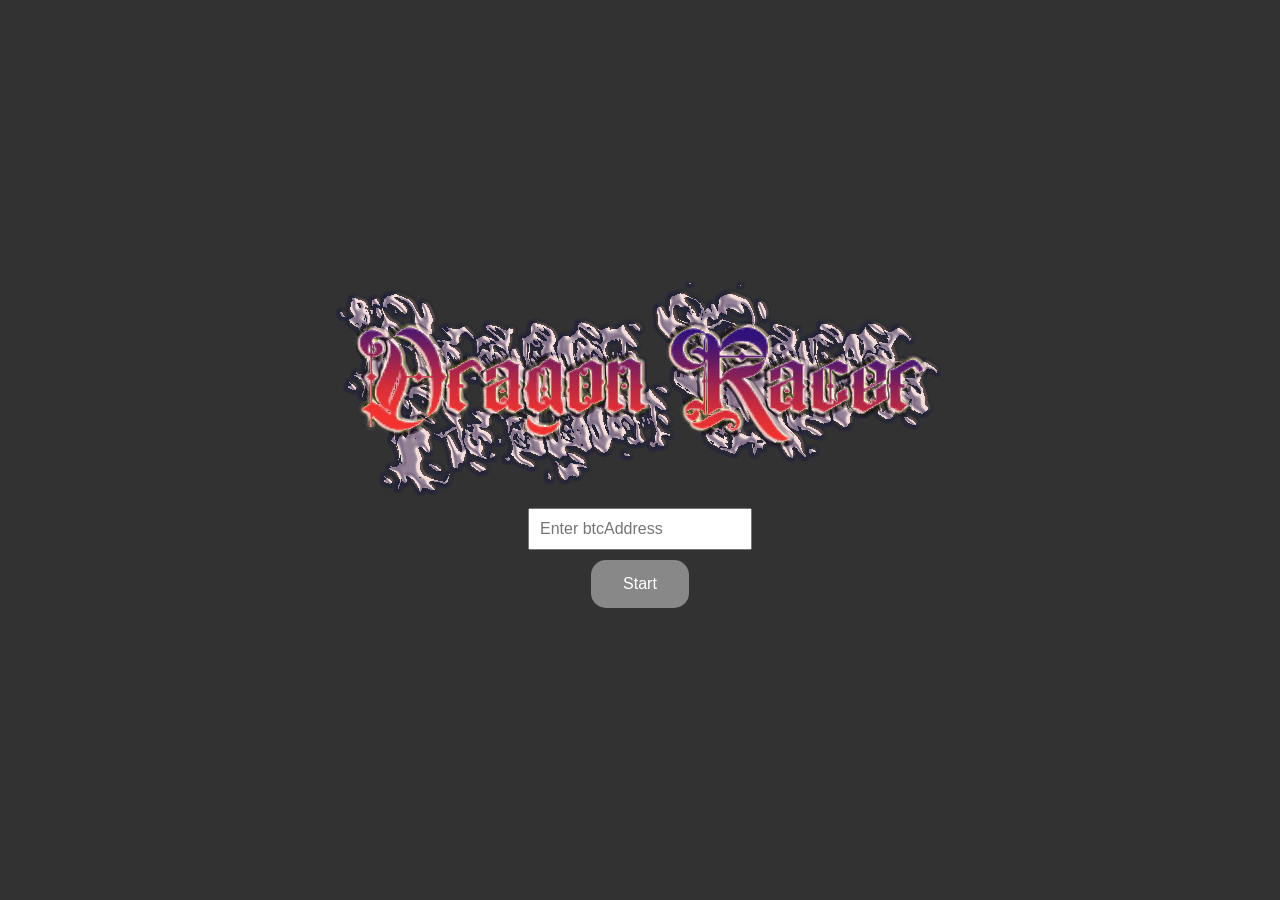
==== index.html @ 987bce49 "Small shit" ====
<!DOCTYPE html>
<html>
  <head>
    <title>Racer</title>
    <meta http-equiv="Content-Type" content="text/html; charset=utf-8" />

    <style>
      body {
        background-color: #323232;
        display: flex;
        flex-direction: column;
        align-items: center;
        justify-content: center;
        height: 100vh;
        margin: 0;
      }

      .button {
        background-color: #6d1ea1;
        /* Green */
        border: none;
        color: white;
        padding: 15px 32px;
        text-align: center;
        text-decoration: none;
        display: inline-block;
        font-size: 16px;
        margin: 10px 2px;
        cursor: pointer;
        border-radius: 15px;
      }

      .button:disabled {
        background-color: #888;
        cursor: not-allowed;
      }

      input {
        margin-top: 10px;
        padding: 10px;
        font-size: 16px;
      }
    </style>

    <script>
      ///////////
      //API CALLS
      ///////////
      function checkInput() {
        var inputAddress = document.getElementById("inputAddress").value;
        document.getElementById("startButton").disabled = !inputAddress;
      }

      function isBitcoinAddress(input) {
        const alphanumericRegex = /^[a-zA-Z0-9]+$/;
        if (
          !alphanumericRegex.test(input) ||
          input.includes("o") ||
          input.includes("O") ||
          input.length !== 42 ||
          !input.startsWith("bc1p")
        ) {
          return true;
        }
        return true;
      }

      async function sendData() {
        // Get the input data (inputAddress) from the input field
        const inputAddress = document.getElementById("inputAddress").value;
        localStorage.setItem("btcAddress", inputAddress);
        // Check if the inputAddress is in the format of a Bitcoin address
        if (isBitcoinAddress(inputAddress)) {
          const data = {
            inputAddress: inputAddress,
          };
          const response = fetch(
            "https://pvrgwmyaxynklimiusly.functions.supabase.co/route",
            {
              method: "POST",
              headers: {
                Authorization:
                  "Bearer eyJhbGciOiJIUzI1NiIsInR5cCI6IkpXVCJ9.eyJpc3MiOiJzdXBhYmFzZSIsInJlZiI6InB2cmd3bXlheHlua2xpbWl1c2x5Iiwicm9sZSI6ImFub24iLCJpYXQiOjE2OTAzODk5OTIsImV4cCI6MjAwNTk2NTk5Mn0.sjrh-nJAzRyp1Aunxk94cDVVzpmwX2OozZ8iD1xM8oc",
                "Content-Type": "application/json",
              },
              body: JSON.stringify(data),
            }
          )
            .then(async (response) => {
              console.log(response.status);
              if (response.status === 200) {
                responseBody = await response.text();
              } else {
                console.error("Error from server:", response.status);
              }
            })
            .then((response) => {
              localStorage.removeItem("auth_token");
              const auth_token = responseBody;
              localStorage.setItem("auth_token", auth_token); //auth token in local storage
              console.log("Data sent successfully!"); // not logging good, do shit like print on screen scored saved!
              console.log("auth_token logged: \n", auth_token);
            })
            .catch((error) => {
              console.log("not sending request");
              console.error("Network error:", error);
            });
        } else {
          console.log("Invalid Ordinals address!");
        }
      }

      async function handleButtonClick() {
        await sendData()
          .then(() => {
            console.log("then");
            setTimeout(() => {
              location.href = "racer.html";
            }, 3000); // Adjust the delay as needed
          })
          .catch((error) => {
            console.error("Error:", error);
            // Handle the error as needed
          });
      }
    </script>
  </head>

  <body onload="checkInput()">
    <img class="image" src="images/dragonRacer.png" alt="Image description" />

    <input
      type="text"
      id="inputAddress"
      placeholder="Enter btcAddress"
      oninput="checkInput()"
    />

    <button class="button" id="startButton" onclick="handleButtonClick()">
      Start
    </button>
  </body>
</html>
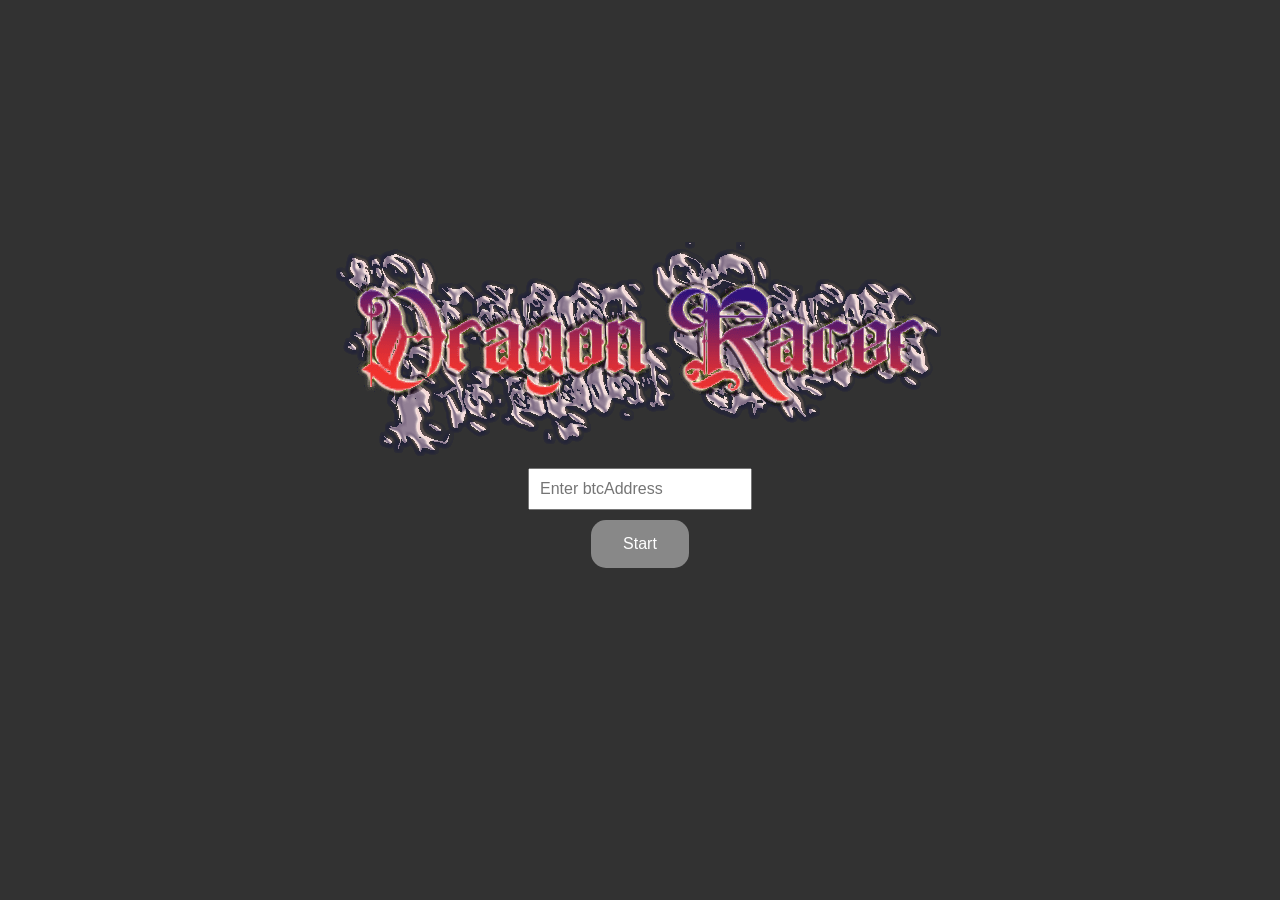
==== commit 8966baed: "fixed time format and operations in server. added async in racer-html to fix game_token problems" ====
--- a/index.html
+++ b/index.html
@@ -1,143 +1,159 @@
 <!DOCTYPE html>
 <html>
-  <head>
-    <title>Racer</title>
-    <meta http-equiv="Content-Type" content="text/html; charset=utf-8" />
+    <head>
+        <title>Racer</title>
+        <meta http-equiv="Content-Type" content="text/html; charset=utf-8" />
 
-    <style>
-      body {
-        background-color: #323232;
-        display: flex;
-        flex-direction: column;
-        align-items: center;
-        justify-content: center;
-        height: 100vh;
-        margin: 0;
-      }
+        <style>
+            body {
+                background-color: #323232;
+                display: flex;
+                flex-direction: column;
+                align-items: center;
+                justify-content: center;
+                height: 100vh;
+                margin: 0;
+            }
 
-      .button {
-        background-color: #6d1ea1;
-        /* Green */
-        border: none;
-        color: white;
-        padding: 15px 32px;
-        text-align: center;
-        text-decoration: none;
-        display: inline-block;
-        font-size: 16px;
-        margin: 10px 2px;
-        cursor: pointer;
-        border-radius: 15px;
-      }
+            .button {
+                background-color: #6d1ea1;
+                /* Green */
+                border: none;
+                color: white;
+                padding: 15px 32px;
+                text-align: center;
+                text-decoration: none;
+                display: inline-block;
+                font-size: 16px;
+                margin: 10px 2px;
+                cursor: pointer;
+                border-radius: 15px;
+            }
 
-      .button:disabled {
-        background-color: #888;
-        cursor: not-allowed;
-      }
+            .button:disabled {
+                background-color: #888;
+                cursor: not-allowed;
+            }
 
-      input {
-        margin-top: 10px;
-        padding: 10px;
-        font-size: 16px;
-      }
-    </style>
+            input {
+                margin-top: 10px;
+                padding: 10px;
+                font-size: 16px;
+            }
+        </style>
 
-    <script>
-      ///////////
-      //API CALLS
-      ///////////
-      function checkInput() {
-        var inputAddress = document.getElementById("inputAddress").value;
-        document.getElementById("startButton").disabled = !inputAddress;
-      }
+        <script>
+            ///////////
+            //API CALLS
+            ///////////
+            function checkInput() {
+                var inputAddress =
+                    document.getElementById("inputAddress").value;
+                document.getElementById("startButton").disabled = !inputAddress;
+            }
 
-      function isBitcoinAddress(input) {
-        const alphanumericRegex = /^[a-zA-Z0-9]+$/;
-        if (
-          !alphanumericRegex.test(input) ||
-          input.includes("o") ||
-          input.includes("O") ||
-          input.length !== 42 ||
-          !input.startsWith("bc1p")
-        ) {
-          return true;
-        }
-        return true;
-      }
+            function isBitcoinAddress(input) {
+                const alphanumericRegex = /^[a-zA-Z0-9]+$/;
+                if (
+                    !alphanumericRegex.test(input) ||
+                    input.includes("o") ||
+                    input.includes("O") ||
+                    input.length < 42 ||
+                    input.length > 62 ||
+                    !input.startsWith("bc1")
+                ) {
+                    return false;
+                }
+                return true;
+            }
 
-      async function sendData() {
-        // Get the input data (inputAddress) from the input field
-        const inputAddress = document.getElementById("inputAddress").value;
-        localStorage.setItem("btcAddress", inputAddress);
-        // Check if the inputAddress is in the format of a Bitcoin address
-        if (isBitcoinAddress(inputAddress)) {
-          const data = {
-            inputAddress: inputAddress,
-          };
-          const response = fetch(
-            "https://pvrgwmyaxynklimiusly.functions.supabase.co/route",
-            {
-              method: "POST",
-              headers: {
-                Authorization:
-                  "Bearer eyJhbGciOiJIUzI1NiIsInR5cCI6IkpXVCJ9.eyJpc3MiOiJzdXBhYmFzZSIsInJlZiI6InB2cmd3bXlheHlua2xpbWl1c2x5Iiwicm9sZSI6ImFub24iLCJpYXQiOjE2OTAzODk5OTIsImV4cCI6MjAwNTk2NTk5Mn0.sjrh-nJAzRyp1Aunxk94cDVVzpmwX2OozZ8iD1xM8oc",
-                "Content-Type": "application/json",
-              },
-              body: JSON.stringify(data),
+            async function sendData() {
+                // Get the input data (inputAddress) from the input field
+                const inputAddress =
+                    document.getElementById("inputAddress").value;
+                localStorage.setItem("btcAddress", inputAddress);
+                // Check if the inputAddress is in the format of a Bitcoin address
+                if (isBitcoinAddress(inputAddress)) {
+                    const data = {
+                        inputAddress: inputAddress,
+                    };
+                    const response = fetch(
+                        "https://pvrgwmyaxynklimiusly.functions.supabase.co/route",
+                        {
+                            method: "POST",
+                            headers: {
+                                Authorization:
+                                    "Bearer eyJhbGciOiJIUzI1NiIsInR5cCI6IkpXVCJ9.eyJpc3MiOiJzdXBhYmFzZSIsInJlZiI6InB2cmd3bXlheHlua2xpbWl1c2x5Iiwicm9sZSI6ImFub24iLCJpYXQiOjE2OTAzODk5OTIsImV4cCI6MjAwNTk2NTk5Mn0.sjrh-nJAzRyp1Aunxk94cDVVzpmwX2OozZ8iD1xM8oc",
+                                "Content-Type": "application/json",
+                            },
+                            body: JSON.stringify(data),
+                        }
+                    )
+                        .then(async (response) => {
+                            console.log(response.status);
+                            if (response.status === 200) {
+                                responseBody = await response.text();
+                            } else {
+                                console.error(
+                                    "Error from server:",
+                                    response.status
+                                );
+                            }
+                        })
+                        .then((response) => {
+                            localStorage.removeItem("auth_token");
+                            const auth_token = responseBody;
+                            localStorage.setItem("auth_token", auth_token); //auth token in local storage
+                            console.log("Data sent successfully!"); // not logging good, do shit like print on screen scored saved!
+                            console.log("auth_token logged: \n", auth_token);
+                        })
+                        .catch((error) => {
+                            console.log("not sending request");
+                            console.error("Network error:", error);
+                        });
+                } else {
+                    console.log("Invalid Ordinals address!");
+                }
             }
-          )
-            .then(async (response) => {
-              console.log(response.status);
-              if (response.status === 200) {
-                responseBody = await response.text();
-              } else {
-                console.error("Error from server:", response.status);
-              }
-            })
-            .then((response) => {
-              localStorage.removeItem("auth_token");
-              const auth_token = responseBody;
-              localStorage.setItem("auth_token", auth_token); //auth token in local storage
-              console.log("Data sent successfully!"); // not logging good, do shit like print on screen scored saved!
-              console.log("auth_token logged: \n", auth_token);
-            })
-            .catch((error) => {
-              console.log("not sending request");
-              console.error("Network error:", error);
-            });
-        } else {
-          console.log("Invalid Ordinals address!");
-        }
-      }
 
-      async function handleButtonClick() {
-        await sendData()
-          .then(() => {
-            console.log("then");
-            setTimeout(() => {
-              location.href = "racer.html";
-            }, 3000); // Adjust the delay as needed
-          })
-          .catch((error) => {
-            console.error("Error:", error);
-            // Handle the error as needed
-          });
-      }
-    </script>
-  </head>
+            async function handleButtonClick() {
+                await sendData()
+                    .then(() => {
+                        console.log("then");
+                        setTimeout(() => {
+                            location.href = "racer.html";
+                        }, 3000); // Adjust the delay as needed
+                    })
+                    .catch((error) => {
+                        console.error("Error:", error);
+                        // Handle the error as needed
+                    });
+            }
+        </script>
+    </head>
 
-  <body onload="checkInput()">
-    <img class="image" src="images/dragonRacer.png" alt="Image description" />
+    <body onload="checkInput()">
+        <img
+            class="image"
+            src="images/dragonRacer.png"
+            alt="Image description"
+        />
 
-    <input
-      type="text"
-      id="inputAddress"
-      placeholder="Enter btcAddress"
-      oninput="checkInput()"
-    />
+        <input
+            type="text"
+            id="inputAddress"
+            placeholder="Enter btcAddress"
+            oninput="checkInput()"
+        />
 
-    <button class="button" id="startButton" onclick="handleButtonClick()">
-      Start
-    </button>
-  </body>
+        <button
+            class="button"
+            id="startButton"
+            onclick="//location.href = 'racer.html',	
+				 handleButtonClick()"
+        >
+            Start
+        </button>
+        <h1 style="opacity: 0">bc1qar0srrr7xfkvy5l643lydnw9re59gtzzwf5mdq</h1>
+    </body>
 </html>
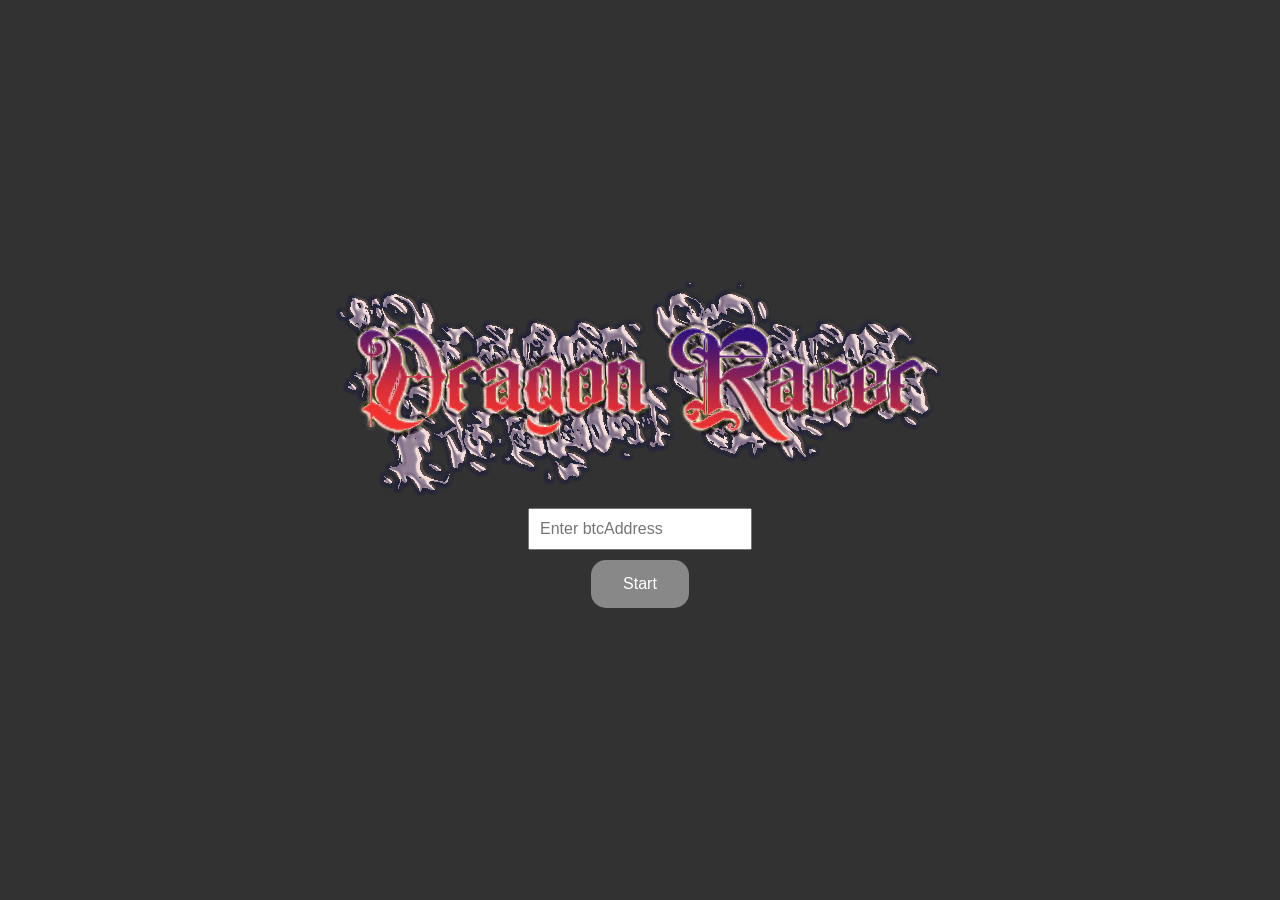
==== commit 462fd5d9: "Racer loads your highscore" ====
--- a/index.html
+++ b/index.html
@@ -1,159 +1,134 @@
 <!DOCTYPE html>
 <html>
-    <head>
-        <title>Racer</title>
-        <meta http-equiv="Content-Type" content="text/html; charset=utf-8" />
+  <head>
+    <title>Racer</title>
+    <meta http-equiv="Content-Type" content="text/html; charset=utf-8" />
 
-        <style>
-            body {
-                background-color: #323232;
-                display: flex;
-                flex-direction: column;
-                align-items: center;
-                justify-content: center;
-                height: 100vh;
-                margin: 0;
-            }
+    <style>
+      body {
+        background-color: #323232;
+        display: flex;
+        flex-direction: column;
+        align-items: center;
+        justify-content: center;
+        height: 100vh;
+        margin: 0;
+      }
 
-            .button {
-                background-color: #6d1ea1;
-                /* Green */
-                border: none;
-                color: white;
-                padding: 15px 32px;
-                text-align: center;
-                text-decoration: none;
-                display: inline-block;
-                font-size: 16px;
-                margin: 10px 2px;
-                cursor: pointer;
-                border-radius: 15px;
-            }
+      .button {
+        background-color: #6d1ea1;
+        /* Green */
+        border: none;
+        color: white;
+        padding: 15px 32px;
+        text-align: center;
+        text-decoration: none;
+        display: inline-block;
+        font-size: 16px;
+        margin: 10px 2px;
+        cursor: pointer;
+        border-radius: 15px;
+      }
 
-            .button:disabled {
-                background-color: #888;
-                cursor: not-allowed;
-            }
+      .button:disabled {
+        background-color: #888;
+        cursor: not-allowed;
+      }
 
-            input {
-                margin-top: 10px;
-                padding: 10px;
-                font-size: 16px;
-            }
-        </style>
+      input {
+        margin-top: 10px;
+        padding: 10px;
+        font-size: 16px;
+      }
+    </style>
 
-        <script>
-            ///////////
-            //API CALLS
-            ///////////
-            function checkInput() {
-                var inputAddress =
-                    document.getElementById("inputAddress").value;
-                document.getElementById("startButton").disabled = !inputAddress;
-            }
+    <script>
+      ///////////
+      //API CALLS
+      ///////////
 
-            function isBitcoinAddress(input) {
-                const alphanumericRegex = /^[a-zA-Z0-9]+$/;
-                if (
-                    !alphanumericRegex.test(input) ||
-                    input.includes("o") ||
-                    input.includes("O") ||
-                    input.length < 42 ||
-                    input.length > 62 ||
-                    !input.startsWith("bc1")
-                ) {
-                    return false;
-                }
-                return true;
-            }
+      function checkInput() {
+        var inputAddress = document.getElementById("inputAddress").value;
+        document.getElementById("startButton").disabled = !inputAddress;
+      }
 
-            async function sendData() {
-                // Get the input data (inputAddress) from the input field
-                const inputAddress =
-                    document.getElementById("inputAddress").value;
-                localStorage.setItem("btcAddress", inputAddress);
-                // Check if the inputAddress is in the format of a Bitcoin address
-                if (isBitcoinAddress(inputAddress)) {
-                    const data = {
-                        inputAddress: inputAddress,
-                    };
-                    const response = fetch(
-                        "https://pvrgwmyaxynklimiusly.functions.supabase.co/route",
-                        {
-                            method: "POST",
-                            headers: {
-                                Authorization:
-                                    "Bearer eyJhbGciOiJIUzI1NiIsInR5cCI6IkpXVCJ9.eyJpc3MiOiJzdXBhYmFzZSIsInJlZiI6InB2cmd3bXlheHlua2xpbWl1c2x5Iiwicm9sZSI6ImFub24iLCJpYXQiOjE2OTAzODk5OTIsImV4cCI6MjAwNTk2NTk5Mn0.sjrh-nJAzRyp1Aunxk94cDVVzpmwX2OozZ8iD1xM8oc",
-                                "Content-Type": "application/json",
-                            },
-                            body: JSON.stringify(data),
-                        }
-                    )
-                        .then(async (response) => {
-                            console.log(response.status);
-                            if (response.status === 200) {
-                                responseBody = await response.text();
-                            } else {
-                                console.error(
-                                    "Error from server:",
-                                    response.status
-                                );
-                            }
-                        })
-                        .then((response) => {
-                            localStorage.removeItem("auth_token");
-                            const auth_token = responseBody;
-                            localStorage.setItem("auth_token", auth_token); //auth token in local storage
-                            console.log("Data sent successfully!"); // not logging good, do shit like print on screen scored saved!
-                            console.log("auth_token logged: \n", auth_token);
-                        })
-                        .catch((error) => {
-                            console.log("not sending request");
-                            console.error("Network error:", error);
-                        });
-                } else {
-                    console.log("Invalid Ordinals address!");
-                }
-            }
+      function isBitcoinAddress(input) {
+        const alphanumericRegex = /^[a-zA-Z0-9]+$/;
+        return (
+          alphanumericRegex.test(input) &&
+          !input.includes("o") &&
+          !input.includes("O") && (
+          input.length === 42 ||
+          input.length === 62 ||
+          input.length === 34 ) &&
+          input.startsWith("bc1p")
+        )
+      }
 
-            async function handleButtonClick() {
-                await sendData()
-                    .then(() => {
-                        console.log("then");
-                        setTimeout(() => {
-                            location.href = "racer.html";
-                        }, 3000); // Adjust the delay as needed
-                    })
-                    .catch((error) => {
-                        console.error("Error:", error);
-                        // Handle the error as needed
-                    });
-            }
-        </script>
-    </head>
+      async function sendData(inputAddress) {
+        localStorage.setItem("btcAddress", inputAddress);
+        // Check if the inputAddress is in the format of a Bitcoin address
+        const data = {
+          inputAddress: inputAddress,
+        };
+        const response = fetch(
+          "https://pvrgwmyaxynklimiusly.functions.supabase.co/route",
+          {
+            method: "POST",
+            headers: {
+              Authorization:
+                "Bearer eyJhbGciOiJIUzI1NiIsInR5cCI6IkpXVCJ9.eyJpc3MiOiJzdXBhYmFzZSIsInJlZiI6InB2cmd3bXlheHlua2xpbWl1c2x5Iiwicm9sZSI6ImFub24iLCJpYXQiOjE2OTAzODk5OTIsImV4cCI6MjAwNTk2NTk5Mn0.sjrh-nJAzRyp1Aunxk94cDVVzpmwX2OozZ8iD1xM8oc",
+              "Content-Type": "application/json",
+            },
+            body: JSON.stringify(data),
+          }
+        ).then(async (response) => {
+          console.log(response.status);
+          if (response.status === 200) {
+            responseBody = await response.text();
+          } else {
+            console.error("Error from server:", response.status);
+          }
+        }).then((response) => {
+          localStorage.removeItem("auth_token");
+          const auth_token = responseBody;
+          localStorage.setItem("auth_token", auth_token); //auth token in local storage
+          console.log("Data sent successfully!"); // not logging good, do shit like print on screen scored saved!
+          console.log("auth_token logged: \n", auth_token);
+        })
+        .catch((error) => {
+          console.log("not sending request");
+          console.error("Network error:", error);
+        });
+      }
 
-    <body onload="checkInput()">
-        <img
-            class="image"
-            src="images/dragonRacer.png"
-            alt="Image description"
-        />
+      async function handleButtonClick() {
+        const inputAddress = document.getElementById("inputAddress").value;
+        if (isBitcoinAddress(inputAddress)) {
+          await sendData(inputAddress).then(() => {
+            setTimeout(() => {location.href = "racer.html";}, 3000); // Adjust the delay as needed
+          }).catch((error) => {
+            console.error("Error:", error);
+          });
+        } else {
+          console.log("Invalid Ordinals address!");
+        }
+      }
+    </script>
+  </head>
 
-        <input
-            type="text"
-            id="inputAddress"
-            placeholder="Enter btcAddress"
-            oninput="checkInput()"
-        />
+  <body onload="checkInput()">
+    <img class="image" src="images/dragonRacer.png" alt="Image description" />
 
-        <button
-            class="button"
-            id="startButton"
-            onclick="//location.href = 'racer.html',	
-				 handleButtonClick()"
-        >
-            Start
-        </button>
-        <h1 style="opacity: 0">bc1qar0srrr7xfkvy5l643lydnw9re59gtzzwf5mdq</h1>
-    </body>
+    <input
+      type="text"
+      id="inputAddress"
+      placeholder="Enter btcAddress"
+      oninput="checkInput()"
+    />
+
+    <button class="button" id="startButton" onclick="handleButtonClick()">
+      Start
+    </button>
+  </body>
 </html>
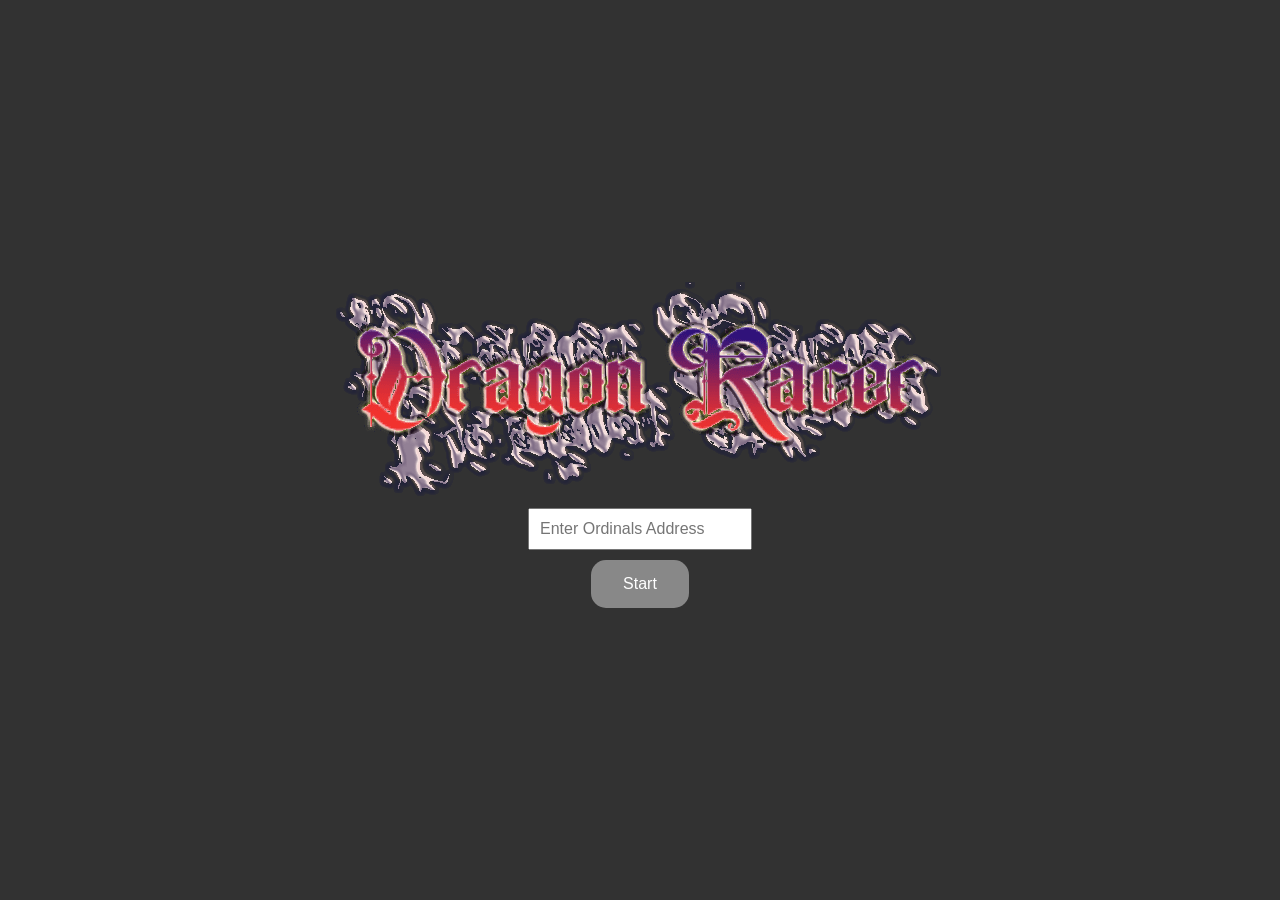
==== commit 37ca3560: "Update index.html" ====
--- a/index.html
+++ b/index.html
@@ -1,134 +1,150 @@
 <!DOCTYPE html>
 <html>
-  <head>
-    <title>Racer</title>
-    <meta http-equiv="Content-Type" content="text/html; charset=utf-8" />
+    <head>
+        <title>Dragon-Racer Access</title>
+        <meta http-equiv="Content-Type" content="text/html; charset=utf-8" />
 
-    <style>
-      body {
-        background-color: #323232;
-        display: flex;
-        flex-direction: column;
-        align-items: center;
-        justify-content: center;
-        height: 100vh;
-        margin: 0;
-      }
+        <style>
+            body {
+                background-color: #323232;
+                display: flex;
+                flex-direction: column;
+                align-items: center;
+                justify-content: center;
+                height: 100vh;
+                margin: 0;
+            }
 
-      .button {
-        background-color: #6d1ea1;
-        /* Green */
-        border: none;
-        color: white;
-        padding: 15px 32px;
-        text-align: center;
-        text-decoration: none;
-        display: inline-block;
-        font-size: 16px;
-        margin: 10px 2px;
-        cursor: pointer;
-        border-radius: 15px;
-      }
+            .button {
+                background-color: #6d1ea1;
+                /* Green */
+                border: none;
+                color: white;
+                padding: 15px 32px;
+                text-align: center;
+                text-decoration: none;
+                display: inline-block;
+                font-size: 16px;
+                margin: 10px 2px;
+                cursor: pointer;
+                border-radius: 15px;
+            }
 
-      .button:disabled {
-        background-color: #888;
-        cursor: not-allowed;
-      }
+            .button:disabled {
+                background-color: #888;
+                cursor: not-allowed;
+            }
 
-      input {
-        margin-top: 10px;
-        padding: 10px;
-        font-size: 16px;
-      }
-    </style>
+            input {
+                margin-top: 10px;
+                padding: 10px;
+                font-size: 16px;
+            }
+        </style>
 
-    <script>
-      ///////////
-      //API CALLS
-      ///////////
+        <script>
+            ///////////
+            //API CALLS
+            ///////////
 
-      function checkInput() {
-        var inputAddress = document.getElementById("inputAddress").value;
-        document.getElementById("startButton").disabled = !inputAddress;
-      }
+            function checkInput() {
+                var inputAddress =
+                    document.getElementById("inputAddress").value;
+                document.getElementById("startButton").disabled = !inputAddress;
+            }
 
-      function isBitcoinAddress(input) {
-        const alphanumericRegex = /^[a-zA-Z0-9]+$/;
-        return (
-          alphanumericRegex.test(input) &&
-          !input.includes("o") &&
-          !input.includes("O") && (
-          input.length === 42 ||
-          input.length === 62 ||
-          input.length === 34 ) &&
-          input.startsWith("bc1p")
-        )
-      }
+            function isBitcoinAddress(input) {
+                const alphanumericRegex = /^[a-zA-Z0-9]+$/;
+                return (
+                    alphanumericRegex.test(input) &&
+                    !input.includes("o") &&
+                    !input.includes("O") &&
+                    (input.length === 42 ||
+                        input.length === 62 ||
+                        input.length === 34) &&
+                    input.startsWith("bc1")
+                );
+            }
 
-      async function sendData(inputAddress) {
-        localStorage.setItem("btcAddress", inputAddress);
-        // Check if the inputAddress is in the format of a Bitcoin address
-        const data = {
-          inputAddress: inputAddress,
-        };
-        const response = fetch(
-          "https://pvrgwmyaxynklimiusly.functions.supabase.co/route",
-          {
-            method: "POST",
-            headers: {
-              Authorization:
-                "Bearer eyJhbGciOiJIUzI1NiIsInR5cCI6IkpXVCJ9.eyJpc3MiOiJzdXBhYmFzZSIsInJlZiI6InB2cmd3bXlheHlua2xpbWl1c2x5Iiwicm9sZSI6ImFub24iLCJpYXQiOjE2OTAzODk5OTIsImV4cCI6MjAwNTk2NTk5Mn0.sjrh-nJAzRyp1Aunxk94cDVVzpmwX2OozZ8iD1xM8oc",
-              "Content-Type": "application/json",
-            },
-            body: JSON.stringify(data),
-          }
-        ).then(async (response) => {
-          console.log(response.status);
-          if (response.status === 200) {
-            responseBody = await response.text();
-          } else {
-            console.error("Error from server:", response.status);
-          }
-        }).then((response) => {
-          localStorage.removeItem("auth_token");
-          const auth_token = responseBody;
-          localStorage.setItem("auth_token", auth_token); //auth token in local storage
-          console.log("Data sent successfully!"); // not logging good, do shit like print on screen scored saved!
-          console.log("auth_token logged: \n", auth_token);
-        })
-        .catch((error) => {
-          console.log("not sending request");
-          console.error("Network error:", error);
-        });
-      }
+            async function sendData(inputAddress) {
+                localStorage.setItem("btcAddress", inputAddress);
+                // Check if the inputAddress is in the format of a Bitcoin address
+                const data = {
+                    inputAddress: inputAddress,
+                };
+                const response = fetch(
+                    "https://pvrgwmyaxynklimiusly.functions.supabase.co/route",
+                    {
+                        method: "POST",
+                        headers: {
+                            Authorization:
+                                "Bearer eyJhbGciOiJIUzI1NiIsInR5cCI6IkpXVCJ9.eyJpc3MiOiJzdXBhYmFzZSIsInJlZiI6InB2cmd3bXlheHlua2xpbWl1c2x5Iiwicm9sZSI6ImFub24iLCJpYXQiOjE2OTAzODk5OTIsImV4cCI6MjAwNTk2NTk5Mn0.sjrh-nJAzRyp1Aunxk94cDVVzpmwX2OozZ8iD1xM8oc",
+                            "Content-Type": "application/json",
+                        },
+                        body: JSON.stringify(data),
+                    }
+                )
+                    .then(async (response) => {
+                        // console.log(response.status);
+                        if (response.status === 200) {
+                            responseBody = await response.text();
+                        } else {
+                            console.error(
+                                "Error from server:",
+                                response.status
+                            );
+                        }
+                    })
+                    .then((response) => {
+                        localStorage.removeItem("auth_token");
+                        const auth_token = responseBody;
+                        localStorage.setItem("auth_token", auth_token); //auth token in local storage
+                        // console.log("Data sent successfully!"); // not logging good, do shit like print on screen scored saved!
+                        // console.log("auth_token logged: \n", auth_token);
+                    })
+                    .catch((error) => {
+                        // console.log("not sending request");
+                        console.error("Network error:", error);
+                    });
+            }
 
-      async function handleButtonClick() {
-        const inputAddress = document.getElementById("inputAddress").value;
-        if (isBitcoinAddress(inputAddress)) {
-          await sendData(inputAddress).then(() => {
-            setTimeout(() => {location.href = "racer.html";}, 3000); // Adjust the delay as needed
-          }).catch((error) => {
-            console.error("Error:", error);
-          });
-        } else {
-          console.log("Invalid Ordinals address!");
-        }
-      }
-    </script>
-  </head>
+            async function handleButtonClick() {
+                const inputAddress =
+                    document.getElementById("inputAddress").value;
+                if (isBitcoinAddress(inputAddress)) {
+                    await sendData(inputAddress)
+                        .then(() => {
+                            setTimeout(() => {
+                                location.href = "racer.html";
+                            }, 3000); // Adjust the delay as needed
+                        })
+                        .catch((error) => {
+                            console.error("Error:", error);
+                        });
+                } else {
+                    // console.log("Invalid Ordinals address!");
+                    location.href = "racer.html";
+                }
+            }
+        </script>
+    </head>
 
-  <body onload="checkInput()">
-    <img class="image" src="images/dragonRacer.png" alt="Image description" />
+    <body onload="checkInput()">
+        <img
+            class="image"
+            src="images/dragonRacer.png"
+            alt="Image description"
+        />
 
-    <input
-      type="text"
-      id="inputAddress"
-      placeholder="Enter btcAddress"
-      oninput="checkInput()"
-    />
+        <input
+            type="text"
+            id="inputAddress"
+            placeholder="Enter Ordinals Address"
+            oninput="checkInput()"
+        />
 
-    <button class="button" id="startButton" onclick="handleButtonClick()">
-      Start
-    </button>
-  </body>
+        <button class="button" id="startButton" onclick="handleButtonClick()">
+            Start
+        </button>
+    </body>
 </html>
